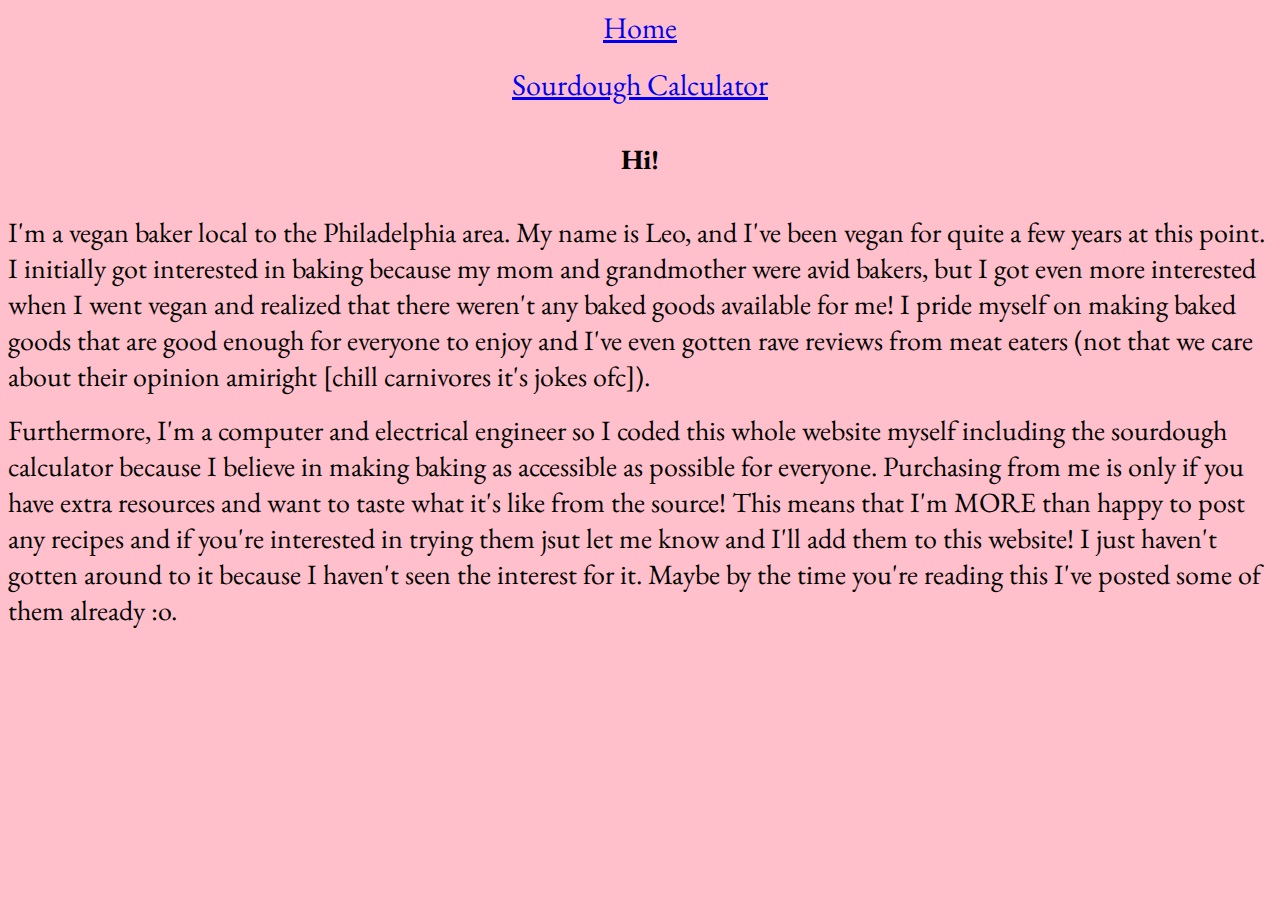
==== about.html @ cdcae9c7 "asd" ====
<!DOCTYPE html>
<html>
<link href='https://fonts.googleapis.com/css?family=EB Garamond' rel='stylesheet'>
<head>
    <style>
        body {
            background-color: pink;
        }
        h1 {
            font-family: "EB Garamond";
            font-size: 28px;
            text-align: center;
        }
        p {
            font-family: "EB Garamond";
            font-size: 28px;
            display:inline;
            padding-top: 20px;
        }
        h2{
            margin-right: 0px;
            display:inline-block;
            text-align: left;
            font-family: "EB Garamond";
            min-width: 260px;
            margin-top: 0px;
        }
    </style>
</head> 
<body>
 
    <a style = "font-size: 30px; display:block; text-align:center; font-family: EB Garamond" href="index.html">Home</a>
    <br>
    <a style = "font-size: 30px; display:block; text-align:center; font-family: EB Garamond" href="SourdoughCalculator.html">Sourdough Calculator</a>
    <br>
    <h1>Hi!</h1>
    <br>
    <p>I'm a vegan baker local to the Philadelphia area. My name is Leo, and I've been vegan for quite a few years at this point. I initially got interested in baking because my mom and grandmother were avid bakers, but I got even more interested when I went vegan and realized that there weren't any baked goods available for me! I pride myself on making baked goods that are good enough for everyone to enjoy and I've even gotten rave reviews from meat eaters (not that we care about their opinion amiright [chill carnivores it's jokes ofc]).</p>
    <br><br>
    <p>Furthermore, I'm a computer and electrical engineer so I coded this whole website myself including the sourdough calculator because I believe in making baking as accessible as possible for everyone. Purchasing from me is only if you have extra resources and want to taste what it's like from the source! This means that I'm MORE than happy to post any recipes and if you're interested in trying them jsut let me know and I'll add them to this website! I just haven't gotten around to it because I haven't seen the interest for it. Maybe by the time you're reading this I've posted some of them already :o.</p>
</body>
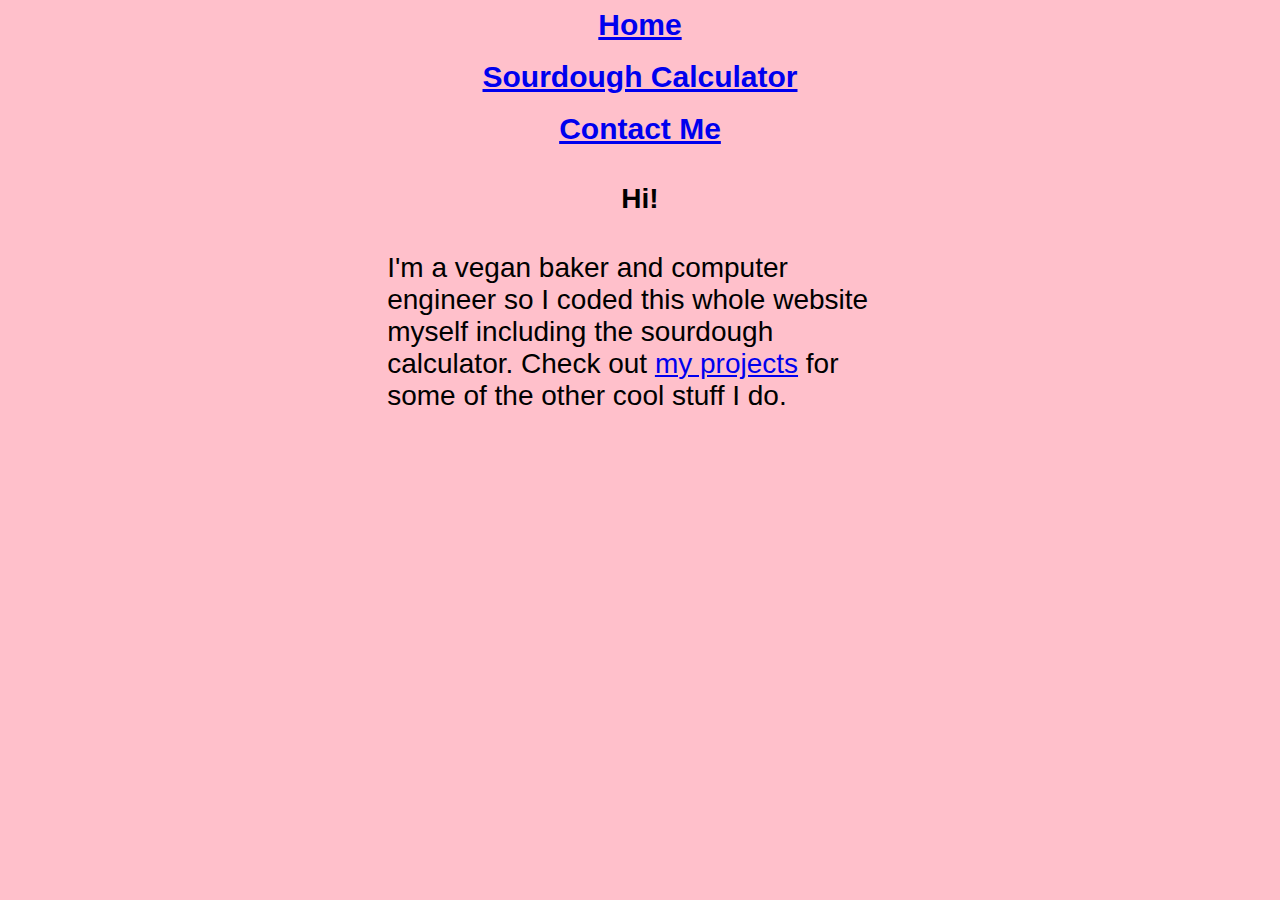
==== commit 6bc8bda1: "more updates" ====
--- a/about.html
+++ b/about.html
@@ -7,12 +7,12 @@
             background-color: pink;
         }
         h1 {
-            font-family: "EB Garamond";
+            font-family: "Arial";
             font-size: 28px;
             text-align: center;
         }
         p {
-            font-family: "EB Garamond";
+            font-family: "Arial";
             font-size: 28px;
             display:inline;
             padding-top: 20px;
@@ -21,7 +21,7 @@
             margin-right: 0px;
             display:inline-block;
             text-align: left;
-            font-family: "EB Garamond";
+            font-family: "Arial";
             min-width: 260px;
             margin-top: 0px;
         }
@@ -29,13 +29,15 @@
 </head> 
 <body>
  
-    <a style = "font-size: 30px; display:block; text-align:center; font-family: EB Garamond" href="index.html">Home</a>
+    <a style = "font-weight:bold;font-size: 30px; display:block; text-align:center; font-family: Arial" href="index.html">Home</a>
     <br>
-    <a style = "font-size: 30px; display:block; text-align:center; font-family: EB Garamond" href="SourdoughCalculator.html">Sourdough Calculator</a>
+    <a style = "font-weight:bold;font-size: 30px; display:block; text-align:center; font-family: Arial" href="SourdoughCalculator.html">Sourdough Calculator</a>
+    <br>
+    <a style = "font-weight:bold;font-size: 30px; display:block; text-align:center; font-family: Arial" href="contact.html">Contact Me</a>
     <br>
     <h1>Hi!</h1>
     <br>
-    <p>I'm a vegan baker local to the Philadelphia area. My name is Leo, and I've been vegan for quite a few years at this point. I initially got interested in baking because my mom and grandmother were avid bakers, but I got even more interested when I went vegan and realized that there weren't any baked goods available for me! I pride myself on making baked goods that are good enough for everyone to enjoy and I've even gotten rave reviews from meat eaters (not that we care about their opinion amiright [chill carnivores it's jokes ofc]).</p>
-    <br><br>
-    <p>Furthermore, I'm a computer and electrical engineer so I coded this whole website myself including the sourdough calculator because I believe in making baking as accessible as possible for everyone. Purchasing from me is only if you have extra resources and want to taste what it's like from the source! This means that I'm MORE than happy to post any recipes and if you're interested in trying them jsut let me know and I'll add them to this website! I just haven't gotten around to it because I haven't seen the interest for it. Maybe by the time you're reading this I've posted some of them already :o.</p>
+    <div style = "margin-left:30%;margin-right:30%;max-width:40%;">
+    <p style = "max-width:10px;text-align:center;font-family:Arial;">I'm a vegan baker and computer engineer so I coded this whole website myself including the sourdough calculator. Check out <a href = "https://leo-berman.github.io/projects.html">my projects</a> for some of the other cool stuff I do.</p>
+    </div>
 </body>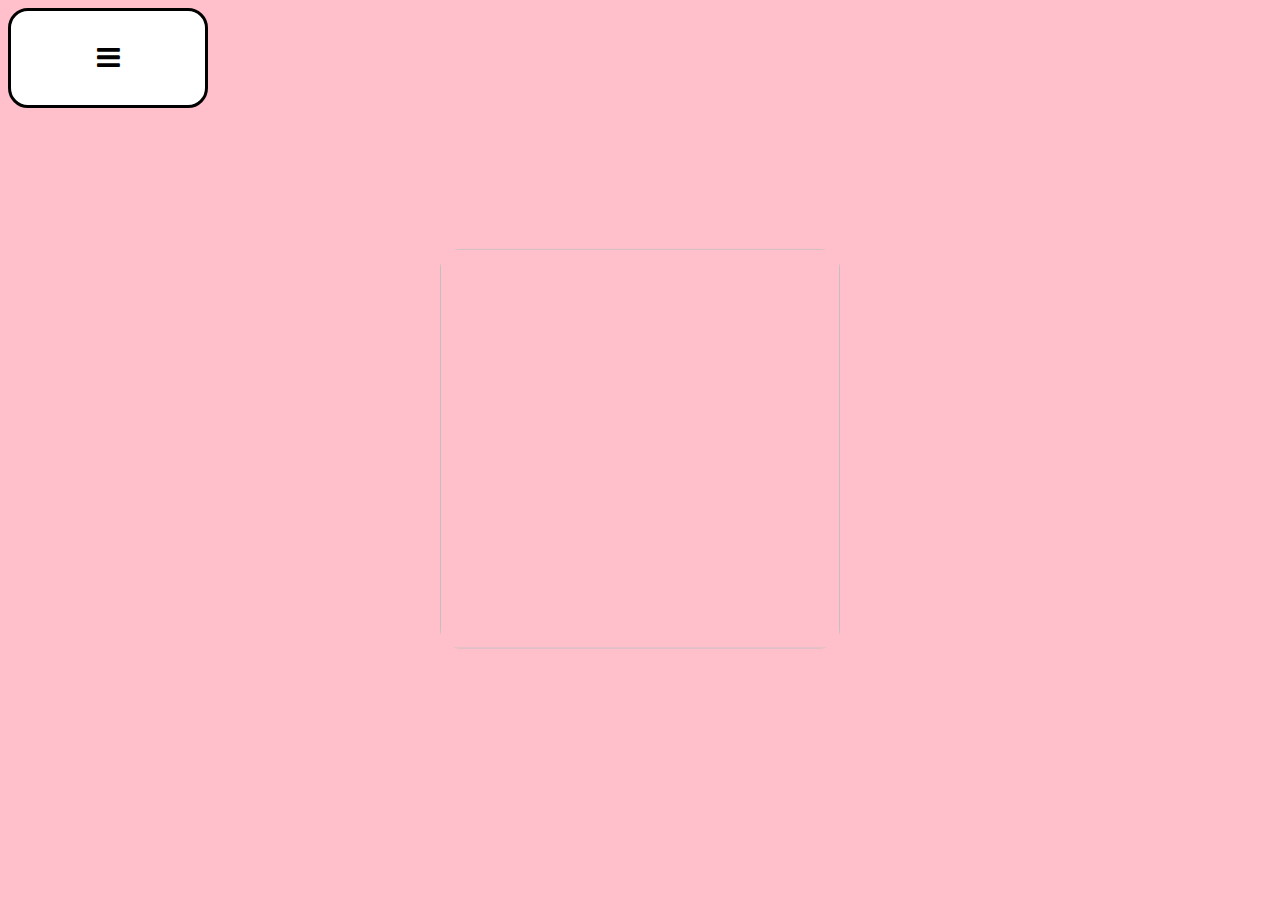
==== commit 1f5dd144: "working changes to about and sourdough calculator" ====
--- a/about.html
+++ b/about.html
@@ -1,43 +1,52 @@
 <!DOCTYPE html>
 <html>
-<link href='https://fonts.googleapis.com/css?family=EB Garamond' rel='stylesheet'>
+    <link href='navbar.css' rel='stylesheet'>
+    <link href='global.css' rel='stylesheet'>
+    <link href='slideshow.css' rel='stylesheet'>
+    <link rel="stylesheet" href="https://cdnjs.cloudflare.com/ajax/libs/font-awesome/4.7.0/css/font-awesome.min.css">
 <head>
-    <style>
-        body {
-            background-color: pink;
-        }
-        h1 {
-            font-family: "Arial";
-            font-size: 28px;
-            text-align: center;
-        }
-        p {
-            font-family: "Arial";
-            font-size: 28px;
-            display:inline;
-            padding-top: 20px;
-        }
-        h2{
-            margin-right: 0px;
-            display:inline-block;
-            text-align: left;
-            font-family: "Arial";
-            min-width: 260px;
-            margin-top: 0px;
-        }
-    </style>
+
 </head> 
 <body>
- 
-    <a style = "font-weight:bold;font-size: 30px; display:block; text-align:center; font-family: Arial" href="index.html">Home</a>
-    <br>
-    <a style = "font-weight:bold;font-size: 30px; display:block; text-align:center; font-family: Arial" href="SourdoughCalculator.html">Sourdough Calculator</a>
-    <br>
-    <a style = "font-weight:bold;font-size: 30px; display:block; text-align:center; font-family: Arial" href="contact.html">Contact Me</a>
-    <br>
-    <h1>Hi!</h1>
-    <br>
-    <div style = "margin-left:30%;margin-right:30%;max-width:40%;">
-    <p style = "max-width:10px;text-align:center;font-family:Arial;">I'm a vegan baker and computer engineer so I coded this whole website myself including the sourdough calculator. Check out <a href = "https://leo-berman.github.io/projects.html">my projects</a> for some of the other cool stuff I do.</p>
-    </div>
+    <div class="navbar">
+        <div class="dropdown">
+          <button class="navbutton">
+            <i class="fa fa-bars"></i>
+          </button>
+          <div class="dropdown-content">
+            <a href="index.html"><button class="navbutton">Home</button></a>
+            <a href="SourdoughCalculator.html"><button class="navbutton">Sourdough Calculator</button></a> 
+            <a href="about.html"><button class="navbutton">About</button></a> 
+            <a href="contact.html"><button class="navbutton">Contact</button></a> 
+          </div>
+        </div>
+      </div>
+
+      <div class="divcenter" style = "margin-top:20vh;border-radius:100%;">
+            <figure>
+          <img id="mainPhoto" style = "border-radius:20px;width:400px;height:400px;">
+          <h1><figCaption id = "mainLabel"></figCaption></h1>   
+        </figure>
+      </div>
+
+    <script>
+        
+        
+        let images = [ 'Media/dawghaver.jpeg', 'Media/moosician.jpeg','Media/roxtoucher.jpeg', 'Media/Engimineer.jpg'];
+        let labels = ["Dog Haver", "Guitar Player", "Rock Climber", "Engineer"];
+        let index = 0;
+        const imgElement = document.querySelector('#mainPhoto');
+        const imgCaption = document.querySelector('#mainLabel');
+        function change() {
+           imgElement.src = images[index];
+           imgCaption.innerHTML = labels[index];
+           index > 1 ? index = 0 : index++;
+           
+        }
+        
+        window.onload = function () {
+            setInterval(change, 3000);
+        };
+    </script>
+
 </body>--- a/navbar.css
+++ b/navbar.css
@@ -0,0 +1,83 @@
+.navbutton{
+    background-size:contain;
+    background-repeat:no-repeat;
+    width:200px;
+    height:100px;
+    border-radius:20px;
+    background-color:white                                  ;
+    border:solid;
+    font-family:Arial;
+    font-size:20pt;
+    transition: 0.3s;
+}
+.navbutton:hover{
+    background-size:contain;
+    background-repeat:no-repeat;
+    width:200px;
+    height:100px;
+    border-radius:20px;
+    background-color:grey;
+    border:solid;
+    font-family:Arial;
+    font-size:20pt;
+}               
+
+/* Navbar container */
+.navbar {
+    overflow: hidden;
+    background-color: transparent;
+    font-family: Arial;
+  }
+  
+  /* Links inside the navbar */
+  .navbar a {
+    float: left;
+    font-size: 16px;
+    color: white;
+    text-align: center;
+    text-decoration: none;
+    padding-top:10px;
+  }
+  
+  /* The dropdown container */
+  .dropdown {
+    float: left;
+    overflow: hidden;
+    transition: 3s;
+  }
+  
+  /* Dropdown button */
+  .dropdown .dropbtn {
+    border: none;
+    outline: none;
+    color: white;
+    background-color: inherit;
+    font-family: inherit; /* Important for vertical align on mobile phones */
+    margin: 0; /* Important for vertical align on mobile phones */
+  }
+  
+  
+  /* Dropdown content (hidden by default) */
+  .dropdown-content {
+    display: block;
+    position: absolute;
+    background-color: rgba(255, 255, 255, 0);
+    min-width: 200px;
+    z-index: 1;
+    transition:.3s;
+    opacity:0%;
+  }
+  
+  /* Links inside the dropdown */
+  .dropdown-content a {
+    float: none;
+    display: block;
+    transition: all .5s ease;
+  }
+
+  /* Show the dropdown menu on hover */
+  .dropdown:hover .dropdown-content{
+    display: block;
+    opacity:100%;
+  }
+
--- a/global.css
+++ b/global.css
@@ -0,0 +1,86 @@
+body {
+    background-color: pink;
+}
+
+.divcenter{
+    position:absolute;
+    text-align:center;
+    top: 30%;
+    right: 50%;
+    transform: translate(50%, -50%);
+}
+
+.buttonscenter{
+    width:420px;
+    height:220px;
+    position:relative;
+    text-align:center;
+    display: grid;
+    grid-template-columns: 200px 200px;
+    grid-gap:10px;
+    margin:auto;
+}
+
+.imagecenter{
+    display: block;
+    margin-left: auto;
+    margin-right: auto;
+    width: 400px;
+}
+
+h1 {
+    font-family: "Arial";
+    font-size: 28px;
+    text-align: center;
+}
+    
+p {
+    font-family: "Arial";
+    display:inline;
+    font-size:3vh;
+    margin-bottom:-1;
+}
+    
+h2{
+    margin-right: 0px;
+    text-align: left;
+    font-family: "Arial";
+    min-width: 260px;
+    margin-top: 0px;
+    font-size:2vh;
+}
+
+h3{
+    font-family: "Arial";
+    display:inline;
+    font-size:3vh;
+    margin-bottom:-1;
+    font-weight:normal;
+}
+
+.solvebutt{
+    height:80px;
+    width:80px;
+    border-radius:10px;
+    border-width: 10px;
+    background-color: white;
+}
+.solvebutt:hover{
+    height:80px;
+    width:80px;
+    border-radius:10px;
+    border-width: 10px;
+    background-color: grey;
+    transition:.3s;
+}
+
+.calcgrid{
+    display:grid;
+    grid-template-columns: 300px 300px;
+    grid-template-rows:100px 100px 100px 100px;
+    grid-template-areas: 
+        "describe inputtype"
+        "describe1 inputtype1"
+        "describe2 inputtype2"
+        "equals equals"
+}--- a/slideshow.css
+++ b/slideshow.css
@@ -0,0 +1,62 @@
+* {box-sizing: border-box;}
+body {font-family: Verdana, sans-serif;}
+.mySlides {display: none;}
+img {vertical-align: middle;}
+
+/* Slideshow container */
+.slideshow-container {
+  max-width: 1000px;
+  position: relative;
+  margin: auto;
+}
+
+/* Caption text */
+.text {
+  color: #f2f2f2;
+  font-size: 15px;
+  padding: 8px 12px;
+  position: absolute;
+  bottom: 8px;
+  width: 100%;
+  text-align: center;
+}
+
+/* Number text (1/3 etc) */
+.numbertext {
+  color: #f2f2f2;
+  font-size: 12px;
+  padding: 8px 12px;
+  position: absolute;
+  top: 0;
+}
+
+/* The dots/bullets/indicators */
+.dot {
+  height: 15px;
+  width: 15px;
+  margin: 0 2px;
+  background-color: #bbb;
+  border-radius: 50%;
+  display: inline-block;
+  transition: background-color 0.6s ease;
+}
+
+.active {
+  background-color: #717171;
+}
+
+/* Fading animation */
+.fade {
+  animation-name: fade;
+  animation-duration: 1.5s;
+}
+
+@keyframes fade {
+  from {opacity: .4} 
+  to {opacity: 1}
+}
+
+/* On smaller screens, decrease text size */
+@media only screen and (max-width: 300px) {
+  .text {font-size: 11px}
+}
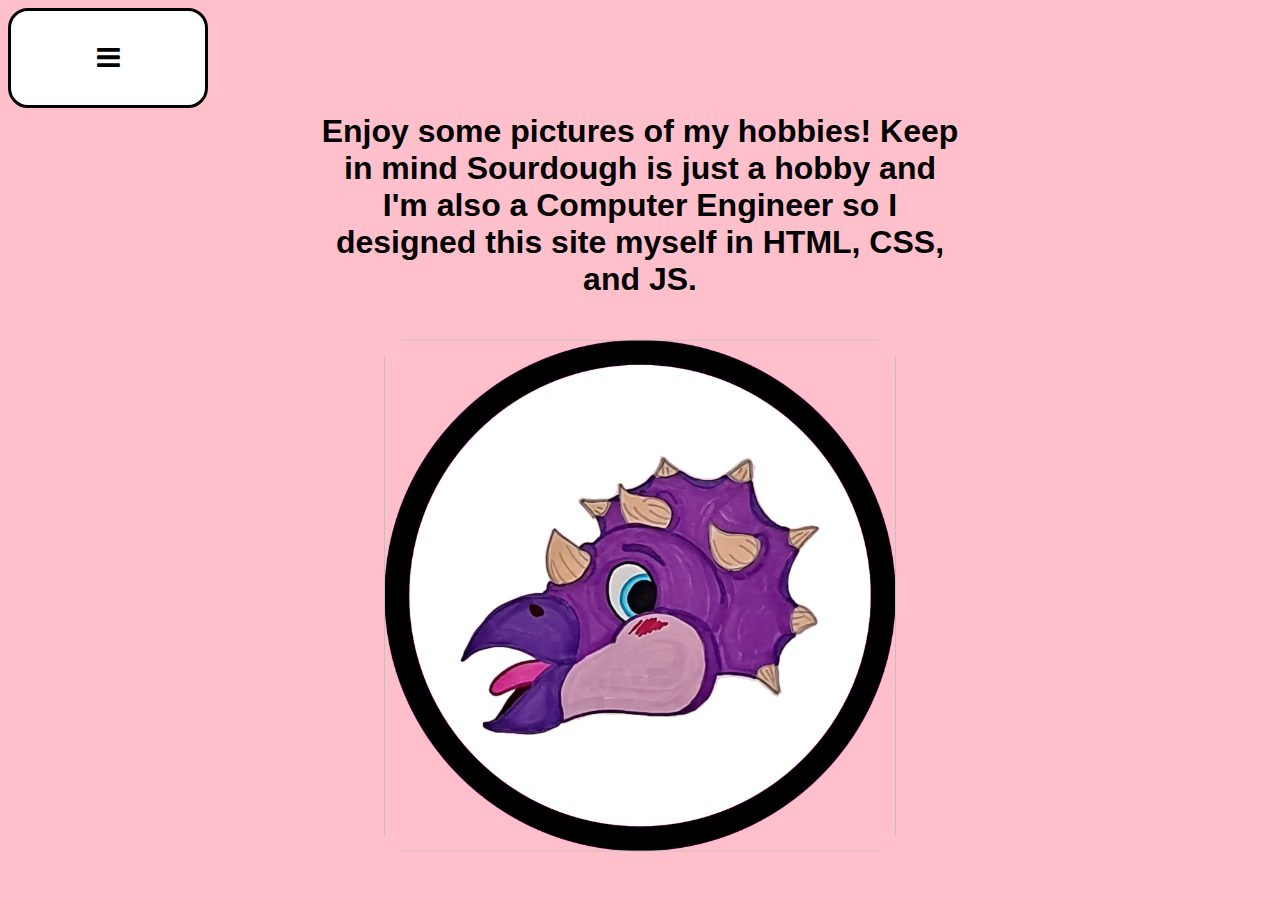
==== commit c356723a: "lajsdkjaksdjaksd" ====
--- a/about.html
+++ b/about.html
@@ -22,9 +22,10 @@
         </div>
       </div>
 
-      <div class="divcenter" style = "margin-top:20vh;border-radius:100%;">
-            <figure>
-          <img id="mainPhoto" style = "border-radius:20px;width:400px;height:400px;">
+      <div class="divcenter" style = "margin-top:200px;border-radius:100%;">
+        <h4 style = "font-size:24pt;">Enjoy some pictures of my hobbies! Keep in mind Sourdough is just a hobby and I'm also a Computer Engineer so I designed this site myself in HTML, CSS, and JS.</h4>    
+        <figure>
+          <img id="mainPhoto" class = "images" style = "background-image:url(Media/logo2.png);background-size:contain;background-repeat:no-repeat;border-radius:20px;width:40vw;height:40vw;">
           <h1><figCaption id = "mainLabel"></figCaption></h1>   
         </figure>
       </div>
@@ -45,7 +46,7 @@
         }
         
         window.onload = function () {
-            setInterval(change, 3000);
+            setInterval(change, 2000);
         };
     </script>
 
--- a/navbar.css
+++ b/navbar.css
@@ -8,7 +8,6 @@
     border:solid;
     font-family:Arial;
     font-size:20pt;
-    transition: 0.3s;
 }
 .navbutton:hover{
     background-size:contain;
@@ -20,7 +19,7 @@
     border:solid;
     font-family:Arial;
     font-size:20pt;
-}               
+}           
 
 /* Navbar container */
 .navbar {
@@ -43,7 +42,6 @@
   .dropdown {
     float: left;
     overflow: hidden;
-    transition: 3s;
   }
   
   /* Dropdown button */
@@ -59,25 +57,103 @@
   
   /* Dropdown content (hidden by default) */
   .dropdown-content {
-    display: block;
+    display: none;
     position: absolute;
     background-color: rgba(255, 255, 255, 0);
     min-width: 200px;
     z-index: 1;
-    transition:.3s;
-    opacity:0%;
   }
   
   /* Links inside the dropdown */
   .dropdown-content a {
     float: none;
     display: block;
-    transition: all .5s ease;
+  }
+  
+
+  
+  /* Show the dropdown menu on hover */
+  .dropdown:hover .dropdown-content {
+    display: block;
   }
 
-  /* Show the dropdown menu on hover */
-  .dropdown:hover .dropdown-content{
-    display: block;
-    opacity:100%;
+  @media only screen and (max-width: 767px) {
+    .navbutton{
+      background-size:contain;
+      background-repeat:no-repeat;
+      width:100px;
+      height:50px;
+      border-radius:20px;
+      background-color:white                                  ;
+      border:solid;
+      font-family:Arial;
+      font-size:12pt;
   }
-
+  .navbutton:hover{
+      background-size:contain;
+      background-repeat:no-repeat;
+      width:100px;
+      height:50px;
+      border-radius:20px;
+      background-color:grey;
+      border:solid;
+      font-family:Arial;
+      font-size:12pt;
+  }           
+  
+  /* Navbar container */
+  .navbar {
+      overflow: hidden;
+      background-color: transparent;
+      font-family: Arial;
+    }
+    
+    /* Links inside the navbar */
+    .navbar a {
+      float: left;
+      font-size: 16px;
+      color: white;
+      text-align: center;
+      text-decoration: none;
+      padding-top:10px;
+    }
+    
+    /* The dropdown container */
+    .dropdown {
+      float: left;
+      overflow: hidden;
+    }
+    
+    /* Dropdown button */
+    .dropdown .dropbtn {
+      border: none;
+      outline: none;
+      color: white;
+      background-color: inherit;
+      font-family: inherit; /* Important for vertical align on mobile phones */
+      margin: 0; /* Important for vertical align on mobile phones */
+    }
+    
+    
+    /* Dropdown content (hidden by default) */
+    .dropdown-content {
+      display: none;
+      position: absolute;
+      background-color: rgba(255, 255, 255, 0);
+      min-width: 100px;
+      z-index: 1;
+    }
+    
+    /* Links inside the dropdown */
+    .dropdown-content a {
+      float: none;
+      display: block;
+    }
+    
+  
+    
+    /* Show the dropdown menu on hover */
+    .dropdown:hover .dropdown-content {
+      display: block;
+    }
+}
--- a/global.css
+++ b/global.css
@@ -39,15 +39,17 @@
     display:inline;
     font-size:3vh;
     margin-bottom:-1;
+    text-align:left;
 }
     
+
 h2{
     margin-right: 0px;
     text-align: left;
     font-family: "Arial";
     min-width: 260px;
     margin-top: 0px;
-    font-size:2vh;
+    font-size:3vh;
 }
 
 h3{
@@ -76,11 +78,28 @@
 
 .calcgrid{
     display:grid;
-    grid-template-columns: 300px 300px;
-    grid-template-rows:100px 100px 100px 100px;
+    grid-template-columns: 400px 300px;
+    grid-template-rows:80px 80px 80px 160px;
     grid-template-areas: 
         "describe inputtype"
         "describe1 inputtype1"
         "describe2 inputtype2"
-        "equals equals"
+        "outcome outcome"
+}
+
+.outcomegrid{
+    display:grid;
+    grid-template-columns: 300px 140px 30px;
+    grid-template-rows: 40px 40px 40px 40px;
+    grid-template-areas:
+    "equals flour outf"
+    "equals water outw"
+    "equals salt outsa"
+    "equals starter outst"
+}
+
+@media only screen and (max-width: 600px) {
+h2 {
+font-size: 1px;
+}
 }